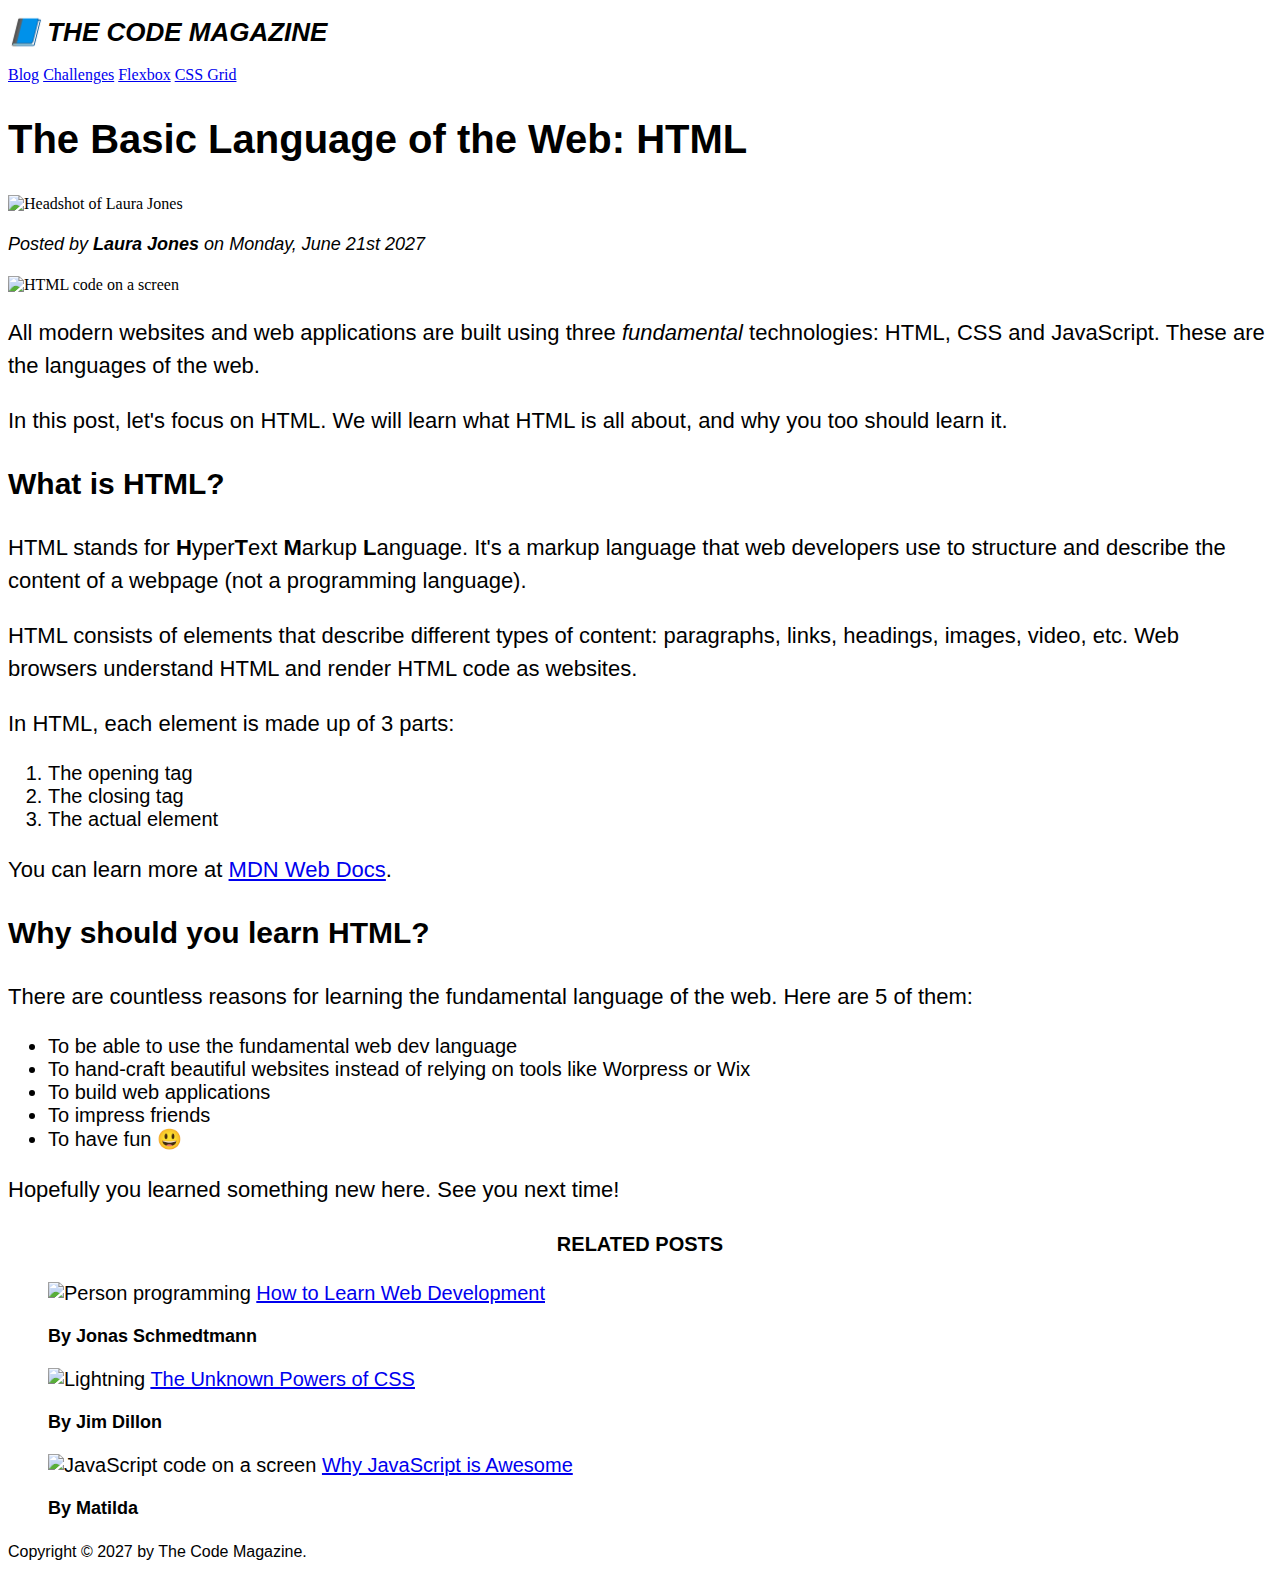
==== starter/03-CSS-Fundamentals/index.html @ 243815ec "Use ID selector and class selector" ====
<!DOCTYPE html>
<html lang="en">
  <head>
    <meta charset="UTF-8" />
    <link href="style.css" rel="stylesheet" />
    <title>The Basic Language of the Web: HTML</title>
  </head>

  <body>
    <!--
    <h1>The Basic Language of the Web: HTML</h1>
    <h2>The Basic Language of the Web: HTML</h2>
    <h3>The Basic Language of the Web: HTML</h3>
    <h4>The Basic Language of the Web: HTML</h4>
    <h5>The Basic Language of the Web: HTML</h5>
    <h6>The Basic Language of the Web: HTML</h6>
    -->

    <header>
      <h1>📘 The Code Magazine</h1>

      <nav>
        <a href="blog.html">Blog</a>
        <a href="#">Challenges</a>
        <a href="#">Flexbox</a>
        <a href="#">CSS Grid</a>
      </nav>
    </header>

    <article>
      <header>
        <h2>The Basic Language of the Web: HTML</h2>

        <img
          src="img/laura-jones.jpg"
          alt="Headshot of Laura Jones"
          height="50"
          width="50"
        />

        <p id="author">
          Posted by <strong>Laura Jones</strong> on Monday, June 21st 2027
        </p>

        <img
          src="img/post-img.jpg"
          alt="HTML code on a screen"
          width="500"
          height="200"
        />
      </header>

      <p>
        All modern websites and web applications are built using three
        <em>fundamental</em>
        technologies: HTML, CSS and JavaScript. These are the languages of the
        web.
      </p>

      <p>
        In this post, let's focus on HTML. We will learn what HTML is all about,
        and why you too should learn it.
      </p>

      <h3>What is HTML?</h3>
      <p>
        HTML stands for <strong>H</strong>yper<strong>T</strong>ext
        <strong>M</strong>arkup <strong>L</strong>anguage. It's a markup
        language that web developers use to structure and describe the content
        of a webpage (not a programming language).
      </p>
      <p>
        HTML consists of elements that describe different types of content:
        paragraphs, links, headings, images, video, etc. Web browsers understand
        HTML and render HTML code as websites.
      </p>
      <p>In HTML, each element is made up of 3 parts:</p>

      <ol>
        <li>The opening tag</li>
        <li>The closing tag</li>
        <li>The actual element</li>
      </ol>

      <p>
        You can learn more at
        <a
          href="https://developer.mozilla.org/en-US/docs/Web/HTML"
          target="_blank"
          >MDN Web Docs</a
        >.
      </p>

      <h3>Why should you learn HTML?</h3>

      <p>
        There are countless reasons for learning the fundamental language of the
        web. Here are 5 of them:
      </p>

      <ul>
        <li>To be able to use the fundamental web dev language</li>
        <li>
          To hand-craft beautiful websites instead of relying on tools like
          Worpress or Wix
        </li>
        <li>To build web applications</li>
        <li>To impress friends</li>
        <li>To have fun 😃</li>
      </ul>

      <p>Hopefully you learned something new here. See you next time!</p>
    </article>

    <aside>
      <h4>Related posts</h4>

      <ul class="related-posts">
        <li>
          <img
            src="img/related-1.jpg"
            alt="Person programming"
            width="75"
            width="75"
          />
          <a href="#">How to Learn Web Development</a>
          <p class="related-author">By Jonas Schmedtmann</p>
        </li>
        <li>
          <img src="img/related-2.jpg" alt="Lightning" width="75" heigth="75" />
          <a href="#">The Unknown Powers of CSS</a>
          <p class="related-author">By Jim Dillon</p>
        </li>
        <li>
          <img
            src="img/related-3.jpg"
            alt="JavaScript code on a screen"
            width="75"
            height="75"
          />
          <a href="#">Why JavaScript is Awesome</a>
          <p class="related-author">By Matilda</p>
        </li>
      </ul>
    </aside>

    <footer>
      <p id="copyright">Copyright &copy; 2027 by The Code Magazine.</p>
    </footer>
  </body>
</html>
---- starter/03-CSS-Fundamentals/style.css ----
h1,
h2,
h3,
h4,
p,
li {
  font-family: sans-serif;
}

h1 {
  font-size: 26px;
  text-transform: uppercase;
  font-style: italic;
}

h2 {
  font-size: 40px;
}

h3 {
  font-size: 30px;
}

h4 {
  font-size: 20px;
  text-transform: uppercase;
  text-align: center;
}

p {
  font-size: 22px;
  line-height: 1.5;
}

li {
  font-size: 20px;
}

/* footer p {
  font-size: 16px;
} */

/* article header p {
  font-style: italic;
}
*/

#author {
  font-style: italic;
  font-size: 18px;
}

#copyright {
  font-size: 16px;
}

.related-author {
  font-size: 18px;
  font-weight: bold;
}

.related-posts {
  list-style: none;
}
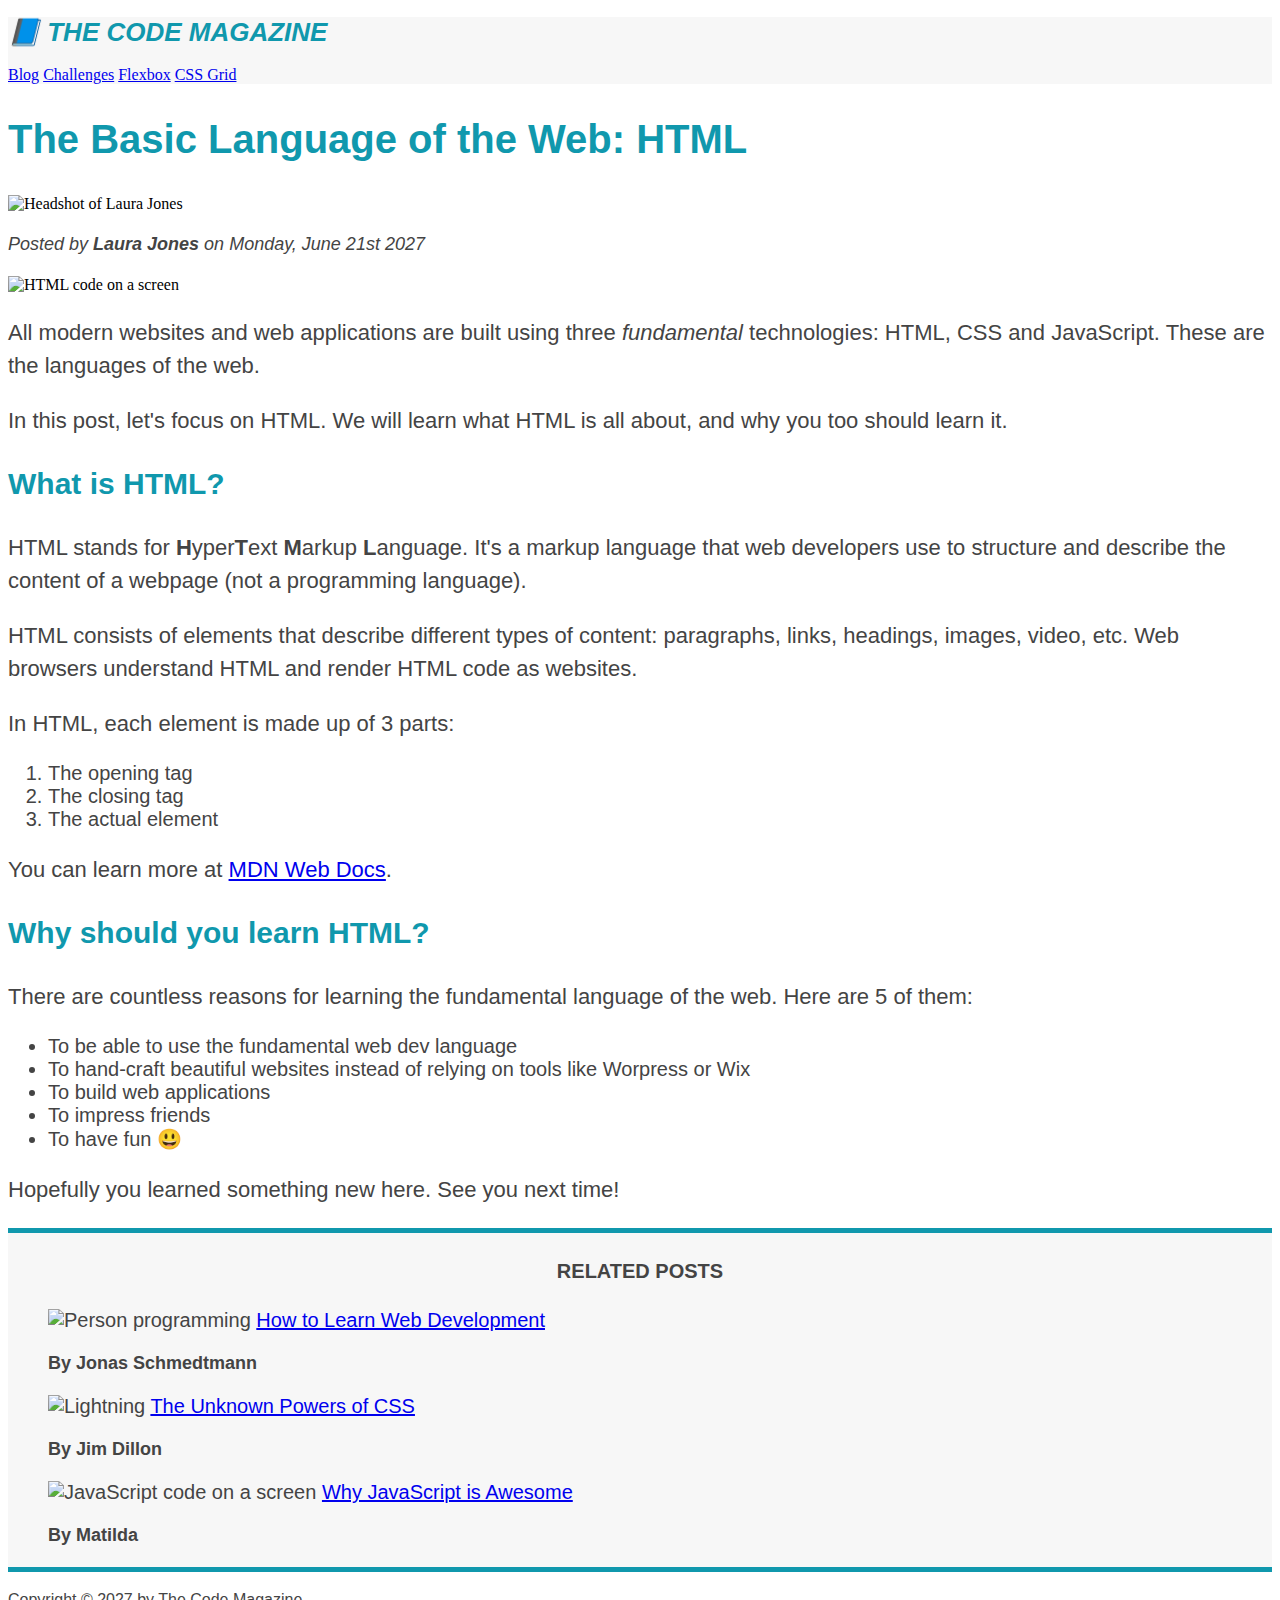
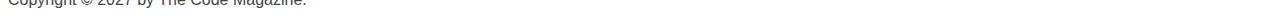
==== commit 0abe9ab0: "Use color" ====
--- a/starter/03-CSS-Fundamentals/index.html
+++ b/starter/03-CSS-Fundamentals/index.html
@@ -16,7 +16,7 @@
     <h6>The Basic Language of the Web: HTML</h6>
     -->
 
-    <header>
+    <header class="main-header">
       <h1>📘 The Code Magazine</h1>
 
       <nav>
--- a/starter/03-CSS-Fundamentals/style.css
+++ b/starter/03-CSS-Fundamentals/style.css
@@ -5,6 +5,13 @@
 p,
 li {
   font-family: sans-serif;
+  color: #444;
+}
+
+h1,
+h2,
+h3 {
+  color: #1098ad;
 }
 
 h1 {
@@ -62,3 +69,17 @@
 .related-posts {
   list-style: none;
 }
+
+.main-header {
+  background-color: #f7f7f7;
+}
+
+aside {
+  border-top: 5px solid #1098ad;
+  border-bottom: 5px solid #1098ad;
+  background-color: #f7f7f7;
+}
+
+body {
+  /* background-color: orange; */
+}
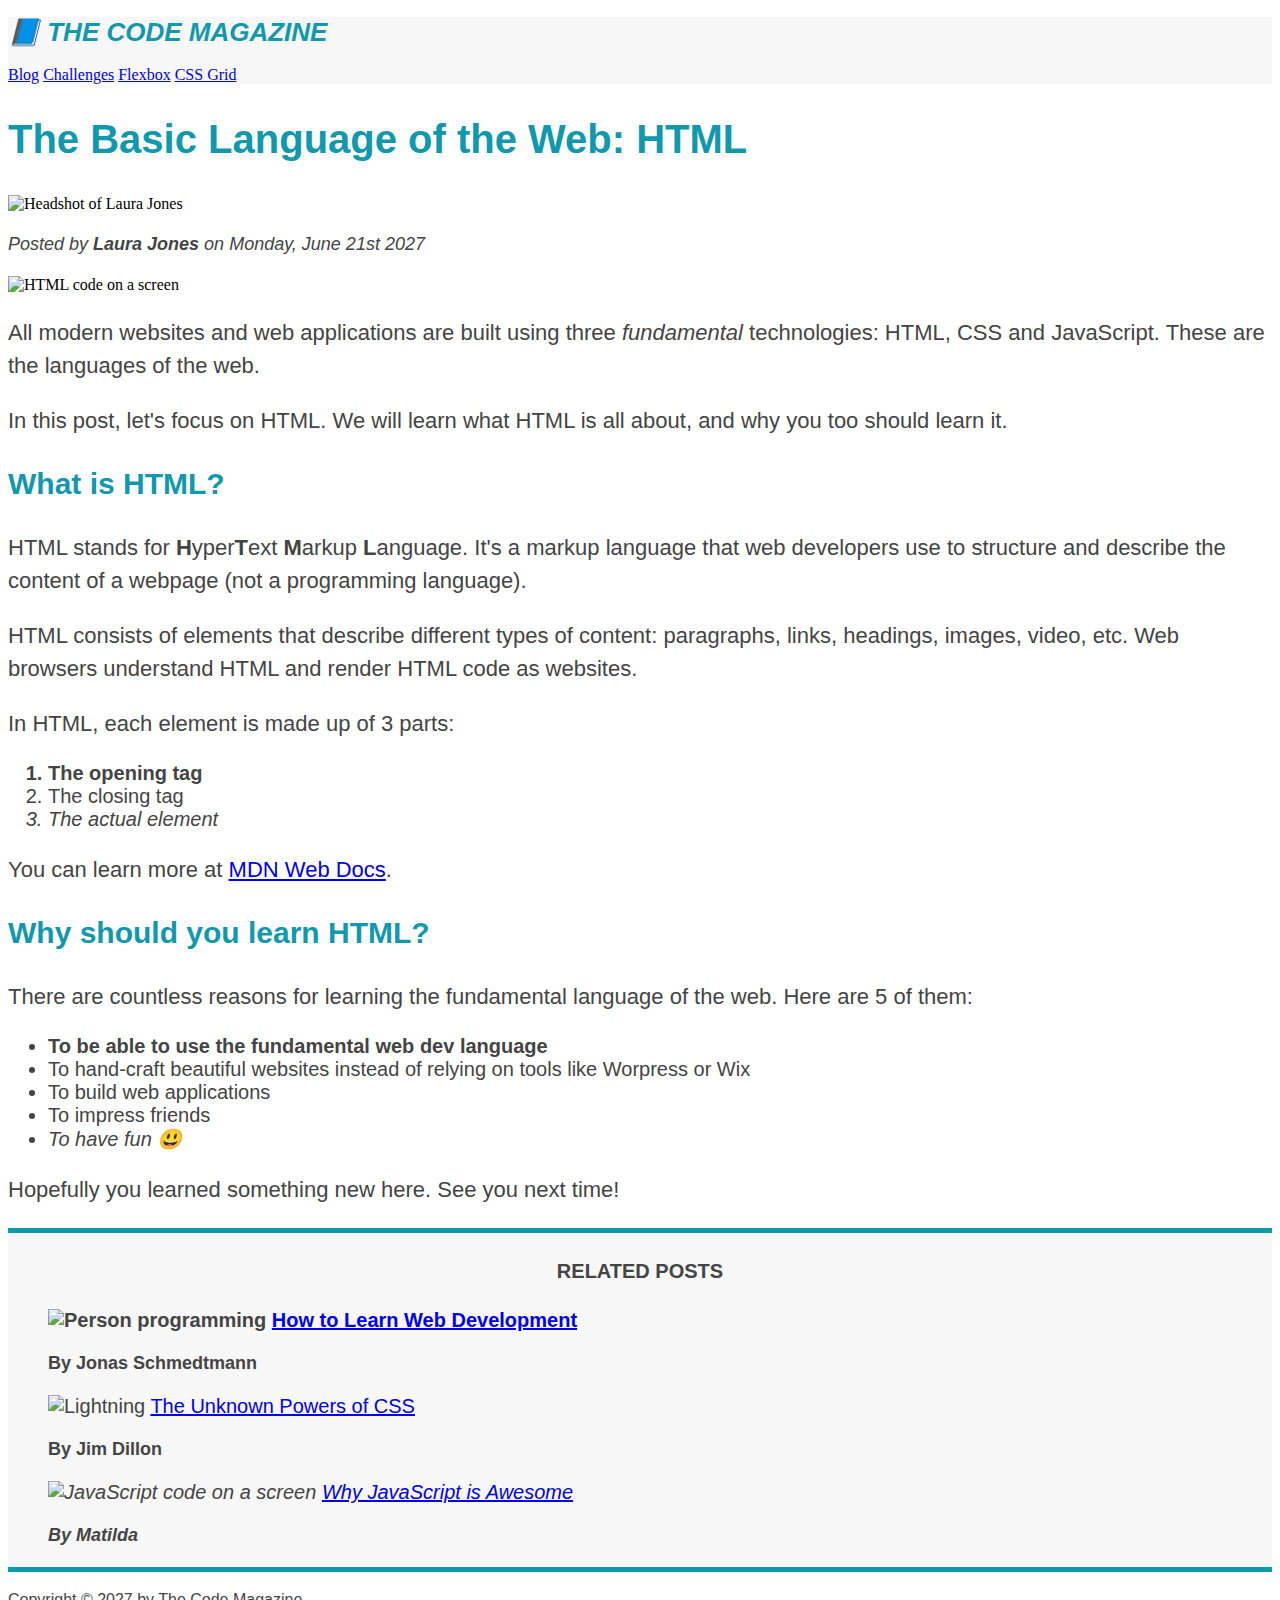
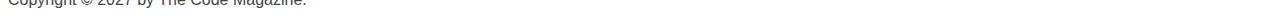
==== commit f2fa500b: "Use pseudo classes" ====
--- a/starter/03-CSS-Fundamentals/index.html
+++ b/starter/03-CSS-Fundamentals/index.html
@@ -77,7 +77,7 @@
       <p>In HTML, each element is made up of 3 parts:</p>
 
       <ol>
-        <li>The opening tag</li>
+        <li class="first-li">The opening tag</li>
         <li>The closing tag</li>
         <li>The actual element</li>
       </ol>
@@ -99,7 +99,9 @@
       </p>
 
       <ul>
-        <li>To be able to use the fundamental web dev language</li>
+        <li class="first-li">
+          To be able to use the fundamental web dev language
+        </li>
         <li>
           To hand-craft beautiful websites instead of relying on tools like
           Worpress or Wix
--- a/starter/03-CSS-Fundamentals/style.css
+++ b/starter/03-CSS-Fundamentals/style.css
@@ -83,3 +83,24 @@
 body {
   /* background-color: orange; */
 }
+
+/* .first-li {
+  font-weight: bold;
+} */
+
+li:first-child {
+  font-weight: bold;
+}
+
+li:last-child {
+  font-style: italic;
+}
+
+li:nth-child(2) {
+  /* color: red; */
+}
+
+/* Misconception: This won't work! */
+/* article p:first-child {
+  color: red;
+} */
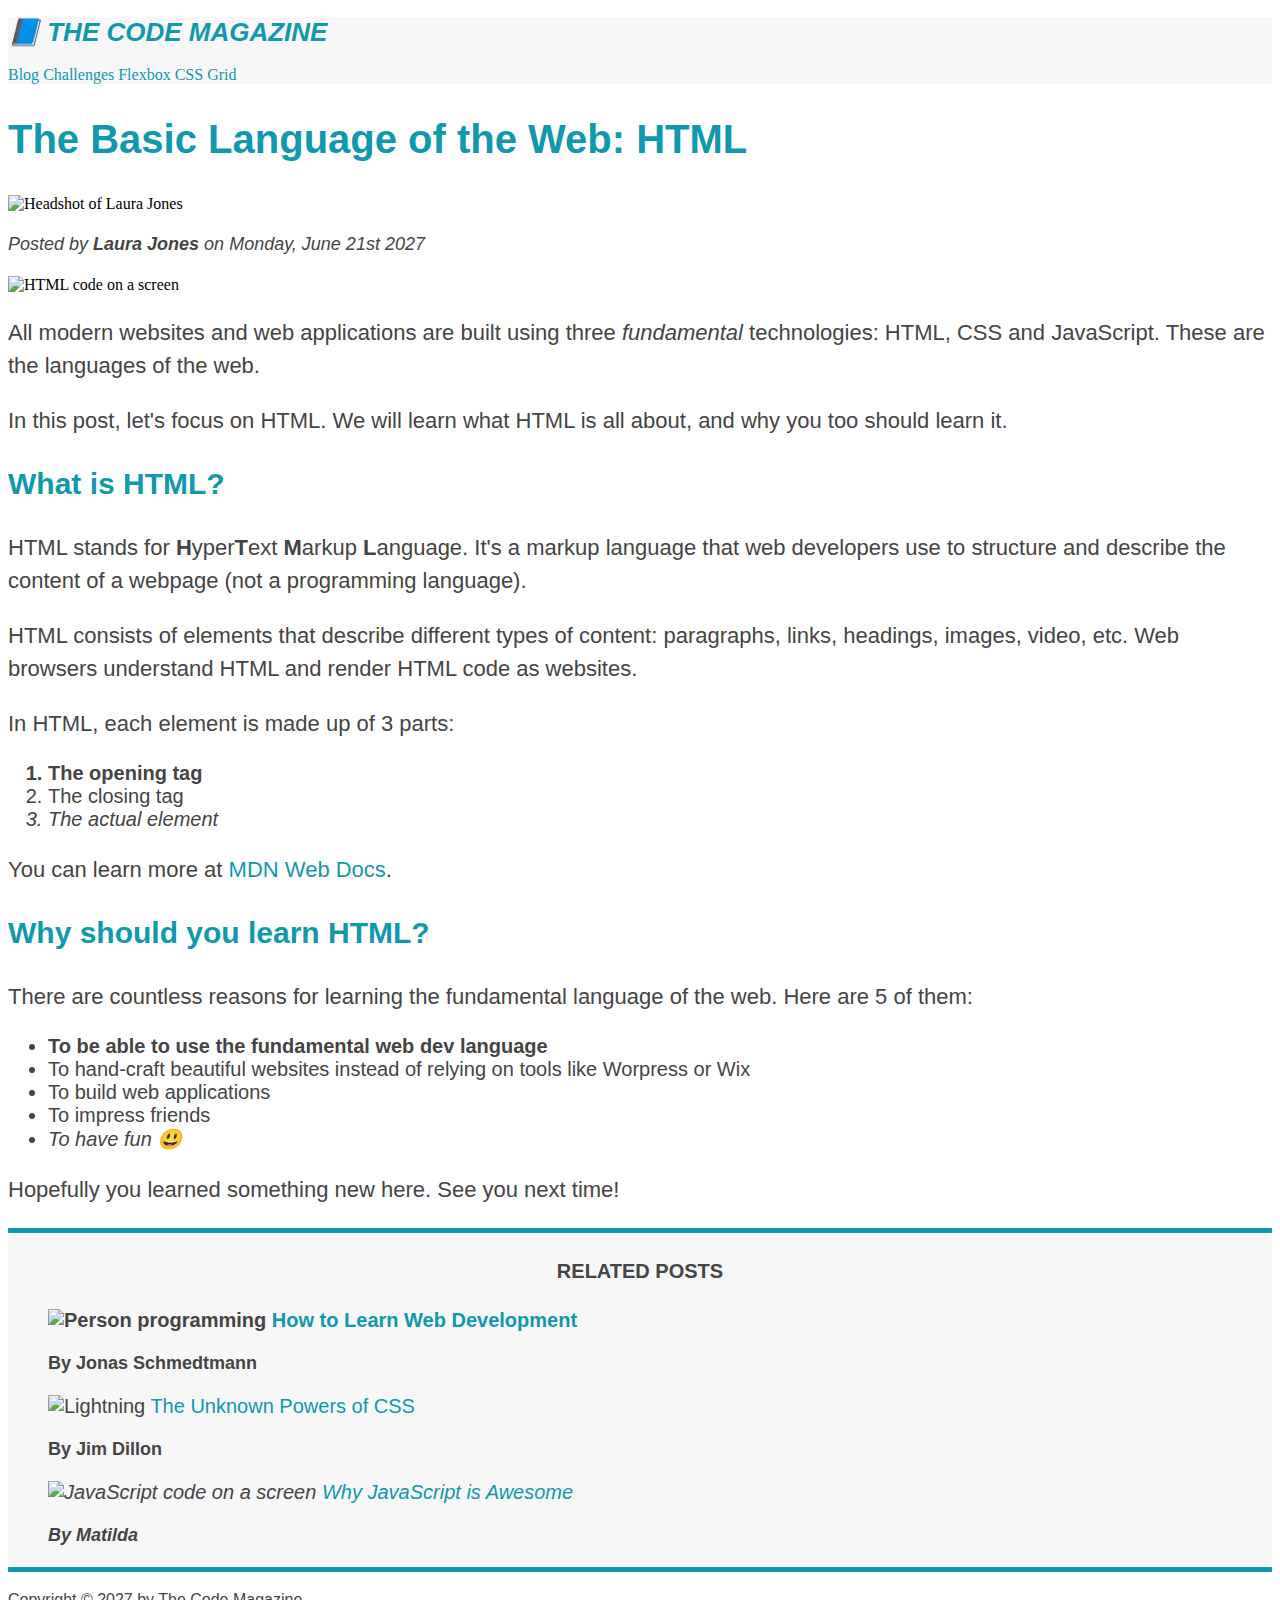
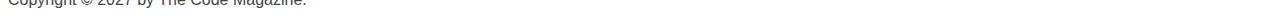
==== commit 53fdf4c7: "Resolve conflicting selectors" ====
--- a/starter/03-CSS-Fundamentals/index.html
+++ b/starter/03-CSS-Fundamentals/index.html
@@ -147,7 +147,9 @@
     </aside>
 
     <footer>
-      <p id="copyright">Copyright &copy; 2027 by The Code Magazine.</p>
+      <p id="copyright" class="copyright text">
+        Copyright &copy; 2027 by The Code Magazine.
+      </p>
     </footer>
   </body>
 </html>
--- a/starter/03-CSS-Fundamentals/style.css
+++ b/starter/03-CSS-Fundamentals/style.css
@@ -104,3 +104,52 @@
 /* article p:first-child {
   color: red;
 } */
+
+/* Styling links*/
+/* Only targets 'a' that has 'href' attribute */
+a:link {
+  color: #1098ad;
+  text-decoration: none;
+}
+
+a:visited {
+  color: #1098ad;
+}
+
+a:hover {
+  font-weight: bold;
+  color: orangered;
+  text-decoration: underline dotted orangered;
+}
+
+a:active {
+  background-color: black;
+  font-style: italic;
+}
+
+/* lower priority than the other element selectors with pseudo-class */
+a {
+  color: red;
+}
+/* LVHA */
+
+/* Theory 1: Conflicting Selector */
+/* Resolving conflicts */
+/* ID selector -> higher priority */
+/* #copyright {
+  color: red;
+}
+
+.copyright {
+  color: blue;
+}
+
+/* Last Class Selector -> second priority */
+/*
+.text {
+  color: yellow;
+}
+
+footer p {
+  color: green !important;
+} */
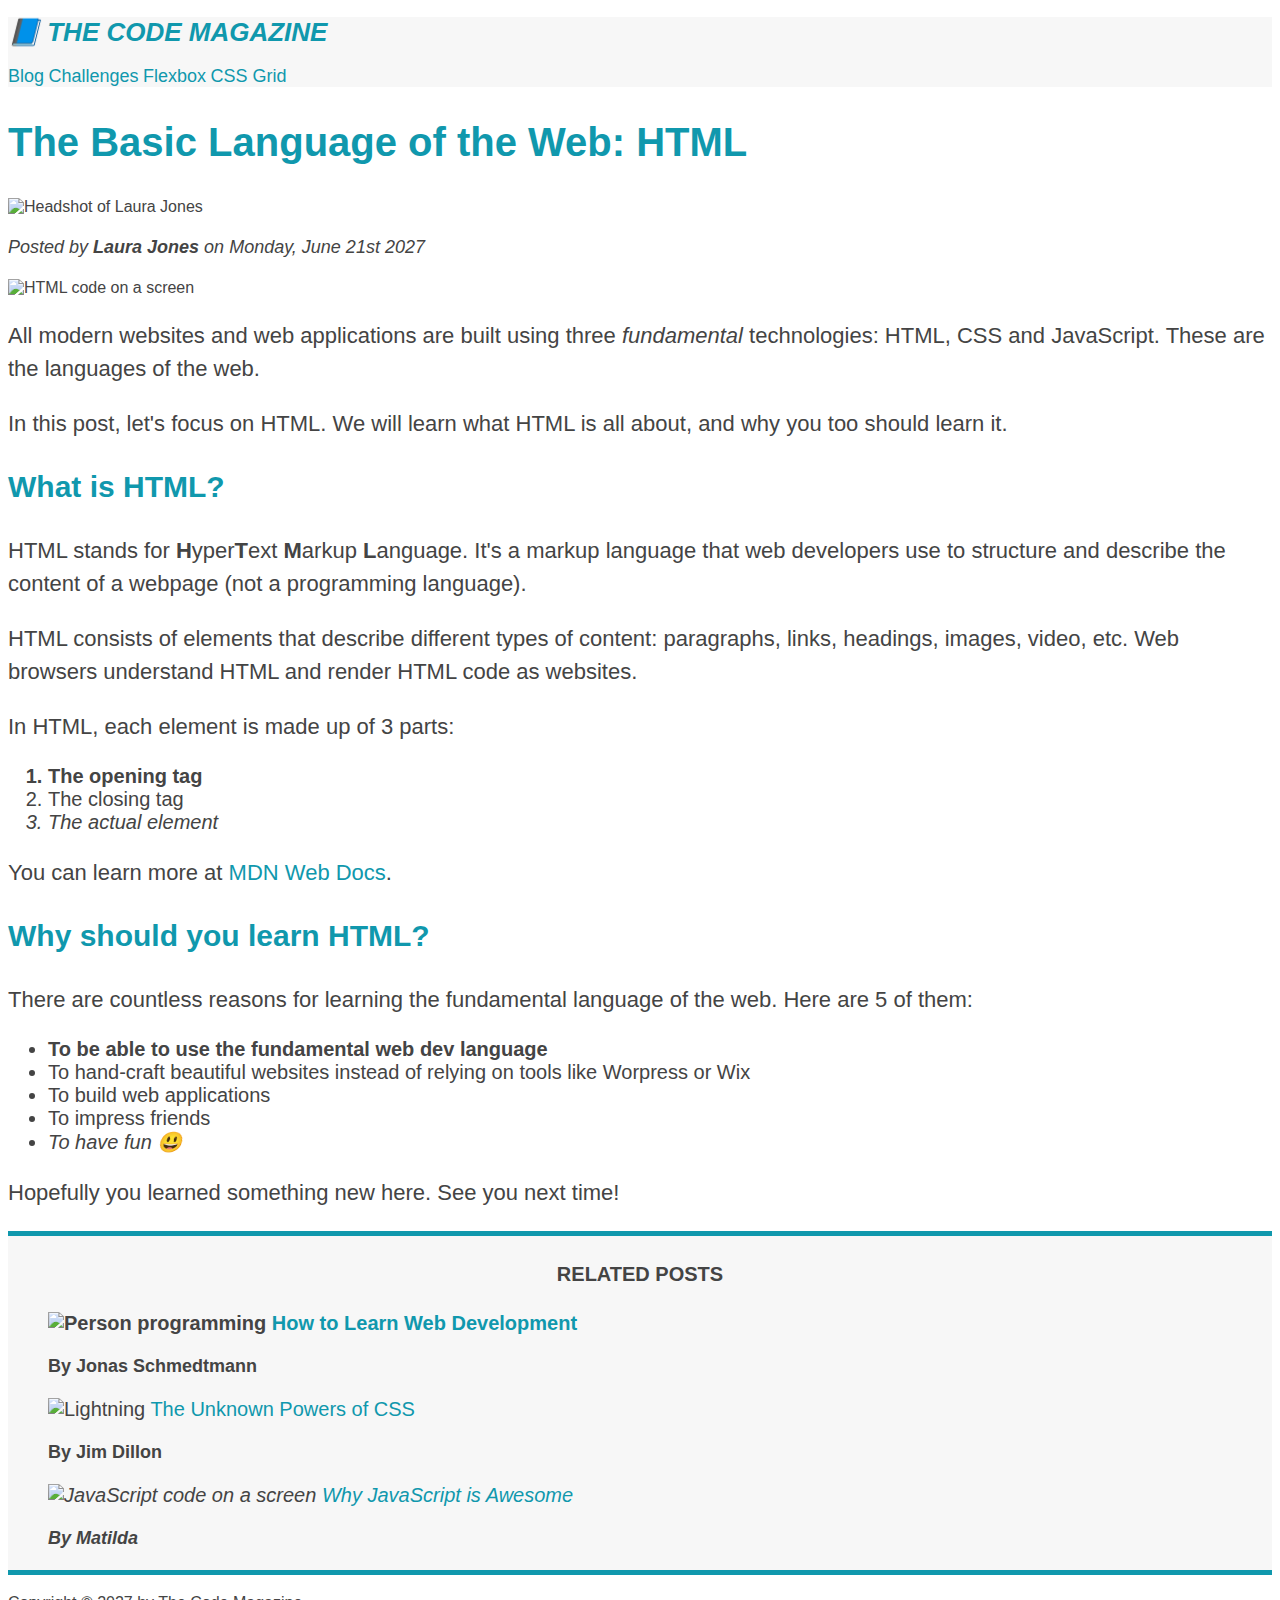
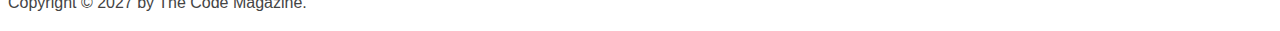
==== commit 60502c6e: "Inheritance and universal selector" ====
--- a/starter/03-CSS-Fundamentals/index.html
+++ b/starter/03-CSS-Fundamentals/index.html
@@ -20,6 +20,7 @@
       <h1>📘 The Code Magazine</h1>
 
       <nav>
+        <!-- <strong>This is the navigation</strong> -->
         <a href="blog.html">Blog</a>
         <a href="#">Challenges</a>
         <a href="#">Flexbox</a>
--- a/starter/03-CSS-Fundamentals/style.css
+++ b/starter/03-CSS-Fundamentals/style.css
@@ -1,11 +1,15 @@
-h1,
-h2,
-h3,
-h4,
-p,
-li {
+/* universal selector */
+/* apply to all the elements (not inheritance)*/
+/* * {
+  border-top: 10px solid #1098ad;
+} */
+
+/* easily override by rules of child elements */
+/* passed down to child elements withing the body */
+body {
+  color: #444;
   font-family: sans-serif;
-  color: #444;
+  /* border-top: 10px solid red; */
 }
 
 h1,
@@ -153,3 +157,12 @@
 footer p {
   color: green !important;
 } */
+
+nav a:link {
+  font-size: 18px;
+  /* color: green; */
+}
+/*
+nav a:link {
+  font-size: 18px;
+} */
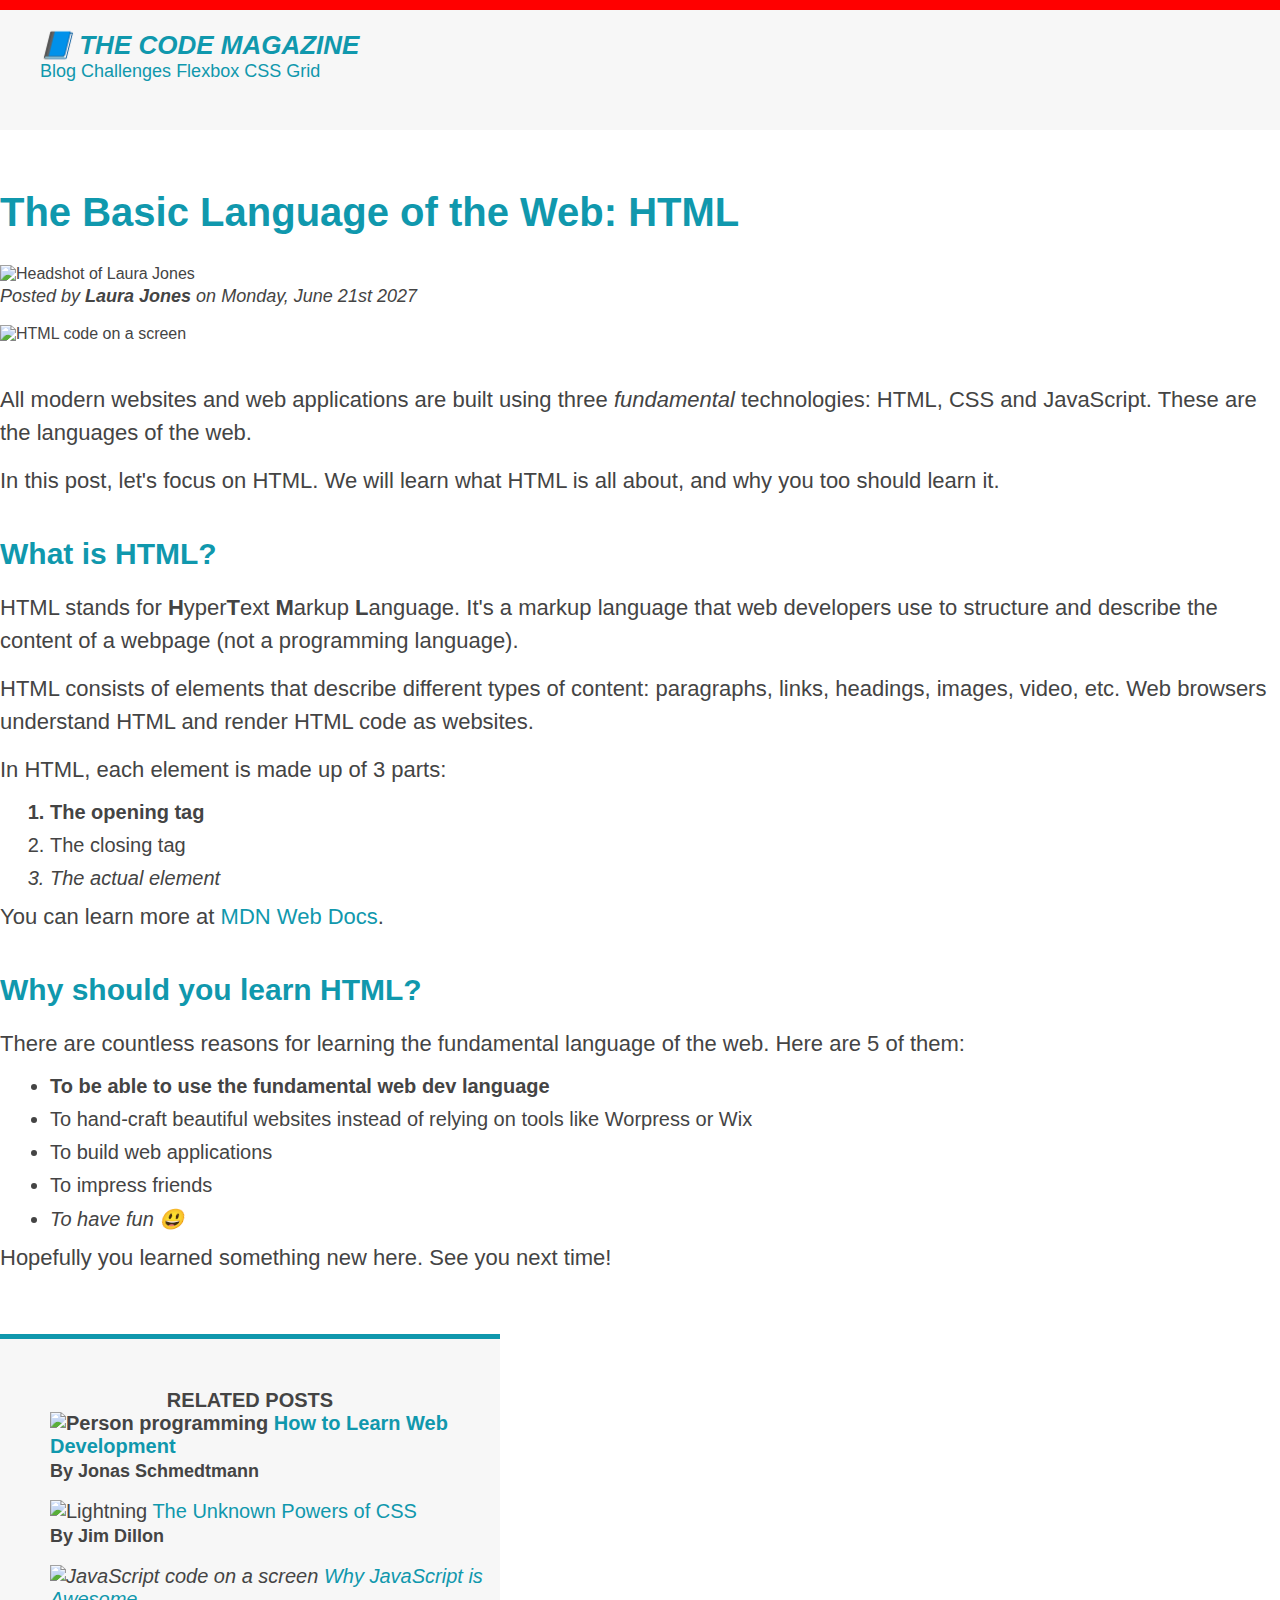
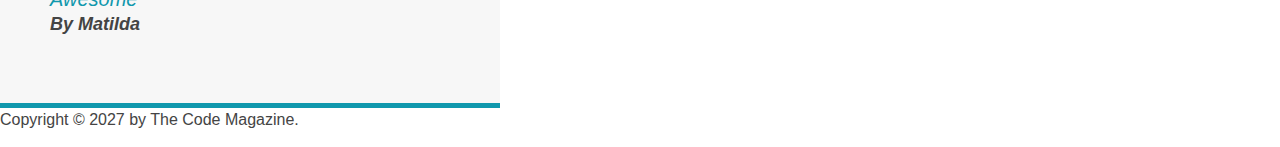
==== commit 01f539a3: "Use margins and paddings" ====
--- a/starter/03-CSS-Fundamentals/index.html
+++ b/starter/03-CSS-Fundamentals/index.html
@@ -29,7 +29,7 @@
     </header>
 
     <article>
-      <header>
+      <header class="post-header">
         <h2>The Basic Language of the Web: HTML</h2>
 
         <img
--- a/starter/03-CSS-Fundamentals/style.css
+++ b/starter/03-CSS-Fundamentals/style.css
@@ -1,15 +1,17 @@
 /* universal selector */
 /* apply to all the elements (not inheritance)*/
-/* * {
-  border-top: 10px solid #1098ad;
-} */
+/* Global Reset */
+* {
+  margin: 0;
+  padding: 0;
+}
 
 /* easily override by rules of child elements */
 /* passed down to child elements withing the body */
 body {
   color: #444;
   font-family: sans-serif;
-  /* border-top: 10px solid red; */
+  border-top: 10px solid red;
 }
 
 h1,
@@ -26,10 +28,13 @@
 
 h2 {
   font-size: 40px;
+  margin-bottom: 30px;
 }
 
 h3 {
   font-size: 30px;
+  margin-bottom: 20px;
+  margin-top: 40px;
 }
 
 h4 {
@@ -41,10 +46,16 @@
 p {
   font-size: 22px;
   line-height: 1.5;
+  margin-bottom: 15px;
 }
 
+ul,
+ol {
+  margin-left: 50px;
+}
 li {
   font-size: 20px;
+  margin-bottom: 10px;
 }
 
 /* footer p {
@@ -74,20 +85,39 @@
   list-style: none;
 }
 
+body {
+  /* background-color: orange; */
+}
+
 .main-header {
   background-color: #f7f7f7;
+  /* padding: 20px;
+  padding-left: 40px;
+  padding-right: 40px; */
+  padding: 20px 40px;
+  margin-bottom: 60px;
+  height: 80px;
+}
+
+nav {
+  font-size: 18px;
+}
+
+article {
+  margin-bottom: 60px;
 }
 
 aside {
   border-top: 5px solid #1098ad;
   border-bottom: 5px solid #1098ad;
   background-color: #f7f7f7;
+  padding: 50px 0;
+  width: 500px;
 }
 
-body {
-  /* background-color: orange; */
+.post-header {
+  margin-bottom: 40px;
 }
-
 /* .first-li {
   font-weight: bold;
 } */
@@ -157,12 +187,12 @@
 footer p {
   color: green !important;
 } */
+/* 
+nav a:link {
+  font-size: 18px;
+  color: green; 
+*/
 
 nav a:link {
   font-size: 18px;
-  /* color: green; */
 }
-/*
-nav a:link {
-  font-size: 18px;
-} */
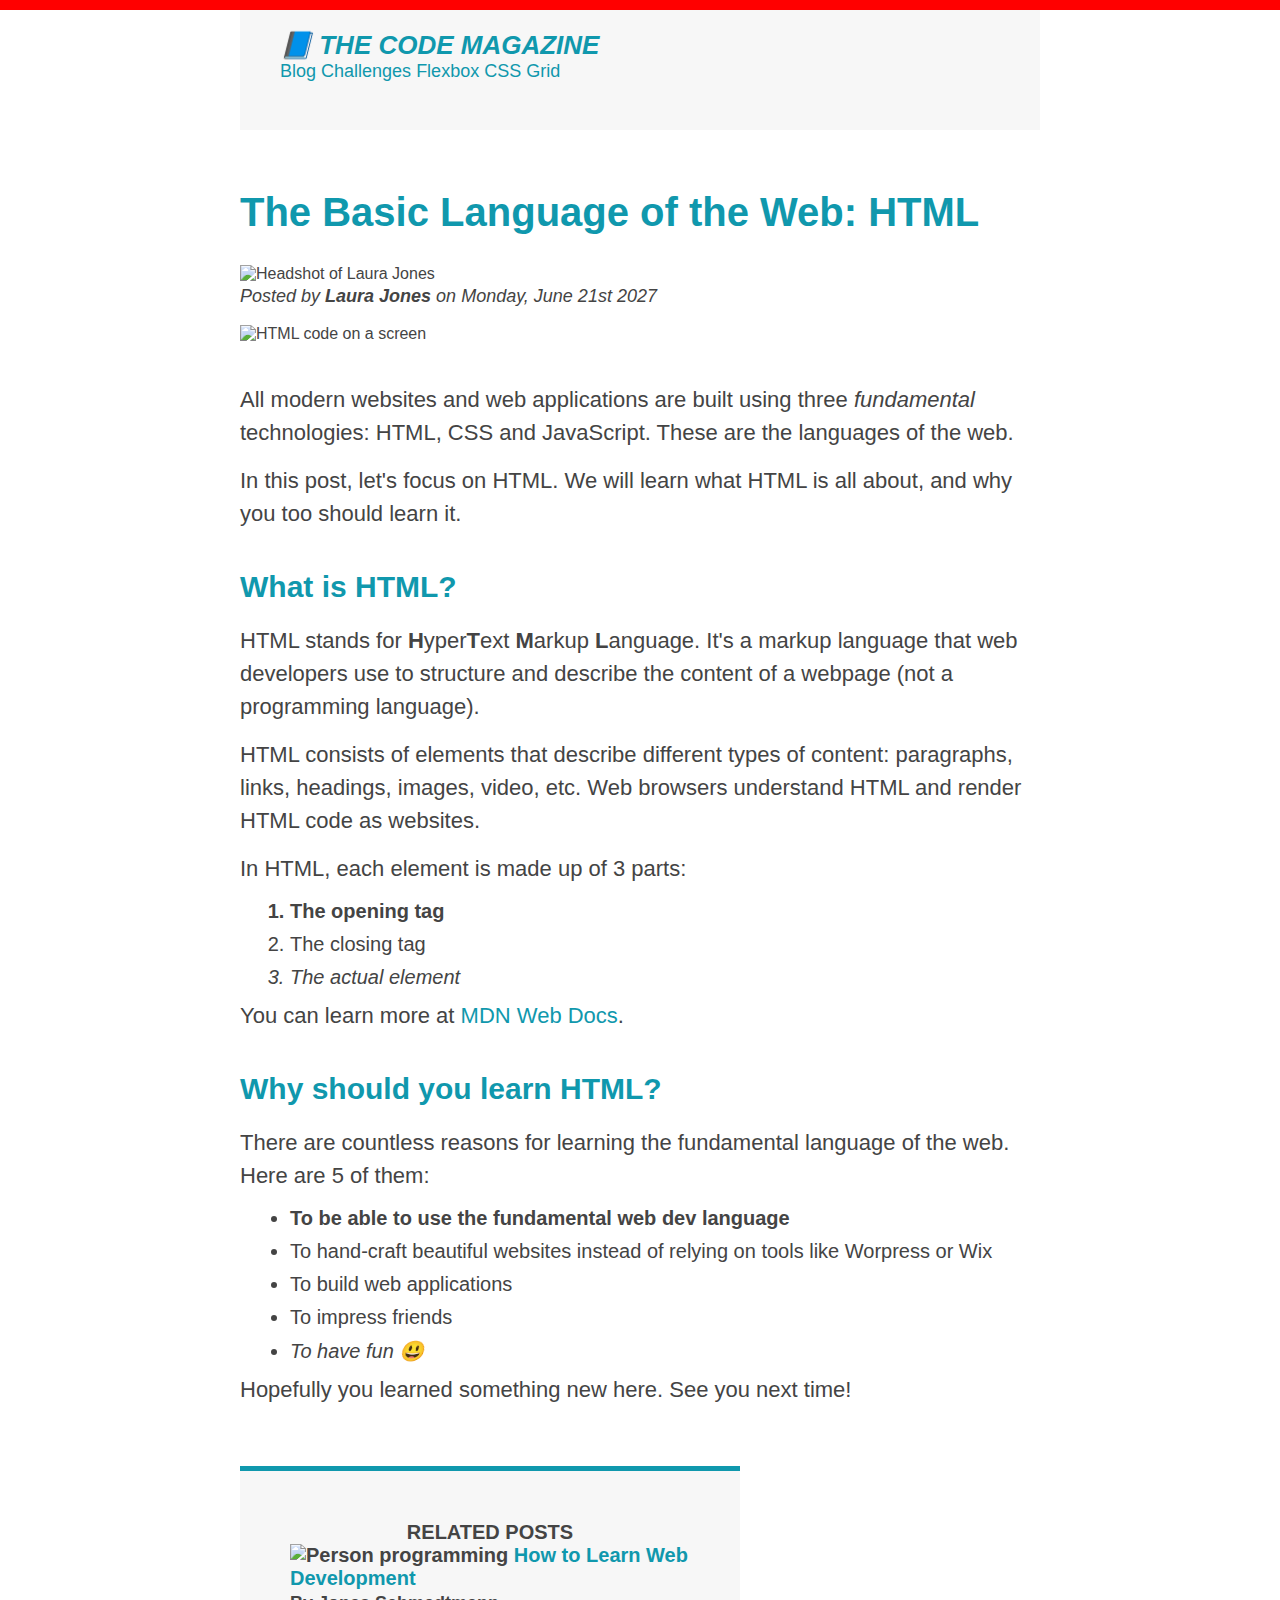
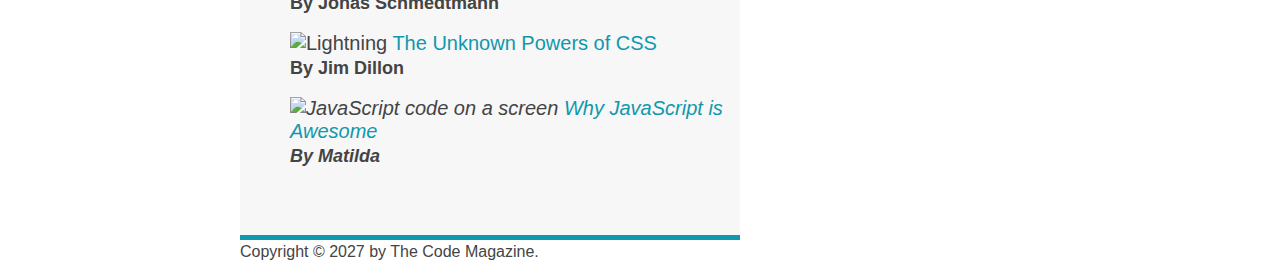
==== commit eaf4b825: "Center the page" ====
--- a/starter/03-CSS-Fundamentals/index.html
+++ b/starter/03-CSS-Fundamentals/index.html
@@ -16,141 +16,149 @@
     <h6>The Basic Language of the Web: HTML</h6>
     -->
 
-    <header class="main-header">
-      <h1>📘 The Code Magazine</h1>
+    <div class="container">
+      <header class="main-header">
+        <h1>📘 The Code Magazine</h1>
 
-      <nav>
-        <!-- <strong>This is the navigation</strong> -->
-        <a href="blog.html">Blog</a>
-        <a href="#">Challenges</a>
-        <a href="#">Flexbox</a>
-        <a href="#">CSS Grid</a>
-      </nav>
-    </header>
+        <nav>
+          <!-- <strong>This is the navigation</strong> -->
+          <a href="blog.html">Blog</a>
+          <a href="#">Challenges</a>
+          <a href="#">Flexbox</a>
+          <a href="#">CSS Grid</a>
+        </nav>
+      </header>
 
-    <article>
-      <header class="post-header">
-        <h2>The Basic Language of the Web: HTML</h2>
+      <article>
+        <header class="post-header">
+          <h2>The Basic Language of the Web: HTML</h2>
 
-        <img
-          src="img/laura-jones.jpg"
-          alt="Headshot of Laura Jones"
-          height="50"
-          width="50"
-        />
+          <img
+            src="img/laura-jones.jpg"
+            alt="Headshot of Laura Jones"
+            height="50"
+            width="50"
+          />
 
-        <p id="author">
-          Posted by <strong>Laura Jones</strong> on Monday, June 21st 2027
+          <p id="author">
+            Posted by <strong>Laura Jones</strong> on Monday, June 21st 2027
+          </p>
+
+          <img
+            src="img/post-img.jpg"
+            alt="HTML code on a screen"
+            width="500"
+            height="200"
+            class="post-img"
+          />
+        </header>
+
+        <p>
+          All modern websites and web applications are built using three
+          <em>fundamental</em>
+          technologies: HTML, CSS and JavaScript. These are the languages of the
+          web.
         </p>
 
-        <img
-          src="img/post-img.jpg"
-          alt="HTML code on a screen"
-          width="500"
-          height="200"
-        />
-      </header>
+        <p>
+          In this post, let's focus on HTML. We will learn what HTML is all
+          about, and why you too should learn it.
+        </p>
 
-      <p>
-        All modern websites and web applications are built using three
-        <em>fundamental</em>
-        technologies: HTML, CSS and JavaScript. These are the languages of the
-        web.
-      </p>
+        <h3>What is HTML?</h3>
+        <p>
+          HTML stands for <strong>H</strong>yper<strong>T</strong>ext
+          <strong>M</strong>arkup <strong>L</strong>anguage. It's a markup
+          language that web developers use to structure and describe the content
+          of a webpage (not a programming language).
+        </p>
+        <p>
+          HTML consists of elements that describe different types of content:
+          paragraphs, links, headings, images, video, etc. Web browsers
+          understand HTML and render HTML code as websites.
+        </p>
+        <p>In HTML, each element is made up of 3 parts:</p>
 
-      <p>
-        In this post, let's focus on HTML. We will learn what HTML is all about,
-        and why you too should learn it.
-      </p>
+        <ol>
+          <li class="first-li">The opening tag</li>
+          <li>The closing tag</li>
+          <li>The actual element</li>
+        </ol>
 
-      <h3>What is HTML?</h3>
-      <p>
-        HTML stands for <strong>H</strong>yper<strong>T</strong>ext
-        <strong>M</strong>arkup <strong>L</strong>anguage. It's a markup
-        language that web developers use to structure and describe the content
-        of a webpage (not a programming language).
-      </p>
-      <p>
-        HTML consists of elements that describe different types of content:
-        paragraphs, links, headings, images, video, etc. Web browsers understand
-        HTML and render HTML code as websites.
-      </p>
-      <p>In HTML, each element is made up of 3 parts:</p>
+        <p>
+          You can learn more at
+          <a
+            href="https://developer.mozilla.org/en-US/docs/Web/HTML"
+            target="_blank"
+            >MDN Web Docs</a
+          >.
+        </p>
 
-      <ol>
-        <li class="first-li">The opening tag</li>
-        <li>The closing tag</li>
-        <li>The actual element</li>
-      </ol>
+        <h3>Why should you learn HTML?</h3>
 
-      <p>
-        You can learn more at
-        <a
-          href="https://developer.mozilla.org/en-US/docs/Web/HTML"
-          target="_blank"
-          >MDN Web Docs</a
-        >.
-      </p>
+        <p>
+          There are countless reasons for learning the fundamental language of
+          the web. Here are 5 of them:
+        </p>
 
-      <h3>Why should you learn HTML?</h3>
+        <ul>
+          <li class="first-li">
+            To be able to use the fundamental web dev language
+          </li>
+          <li>
+            To hand-craft beautiful websites instead of relying on tools like
+            Worpress or Wix
+          </li>
+          <li>To build web applications</li>
+          <li>To impress friends</li>
+          <li>To have fun 😃</li>
+        </ul>
 
-      <p>
-        There are countless reasons for learning the fundamental language of the
-        web. Here are 5 of them:
-      </p>
+        <p>Hopefully you learned something new here. See you next time!</p>
+      </article>
 
-      <ul>
-        <li class="first-li">
-          To be able to use the fundamental web dev language
-        </li>
-        <li>
-          To hand-craft beautiful websites instead of relying on tools like
-          Worpress or Wix
-        </li>
-        <li>To build web applications</li>
-        <li>To impress friends</li>
-        <li>To have fun 😃</li>
-      </ul>
+      <aside>
+        <h4>Related posts</h4>
 
-      <p>Hopefully you learned something new here. See you next time!</p>
-    </article>
+        <ul class="related-posts">
+          <li>
+            <img
+              src="img/related-1.jpg"
+              alt="Person programming"
+              width="75"
+              width="75"
+            />
+            <a href="#">How to Learn Web Development</a>
+            <p class="related-author">By Jonas Schmedtmann</p>
+          </li>
+          <li>
+            <img
+              src="img/related-2.jpg"
+              alt="Lightning"
+              width="75"
+              heigth="75"
+            />
+            <a href="#">The Unknown Powers of CSS</a>
+            <p class="related-author">By Jim Dillon</p>
+          </li>
+          <li>
+            <img
+              src="img/related-3.jpg"
+              alt="JavaScript code on a screen"
+              width="75"
+              height="75"
+            />
+            <a href="#">Why JavaScript is Awesome</a>
+            <p class="related-author">By Matilda</p>
+          </li>
+        </ul>
+      </aside>
 
-    <aside>
-      <h4>Related posts</h4>
-
-      <ul class="related-posts">
-        <li>
-          <img
-            src="img/related-1.jpg"
-            alt="Person programming"
-            width="75"
-            width="75"
-          />
-          <a href="#">How to Learn Web Development</a>
-          <p class="related-author">By Jonas Schmedtmann</p>
-        </li>
-        <li>
-          <img src="img/related-2.jpg" alt="Lightning" width="75" heigth="75" />
-          <a href="#">The Unknown Powers of CSS</a>
-          <p class="related-author">By Jim Dillon</p>
-        </li>
-        <li>
-          <img
-            src="img/related-3.jpg"
-            alt="JavaScript code on a screen"
-            width="75"
-            height="75"
-          />
-          <a href="#">Why JavaScript is Awesome</a>
-          <p class="related-author">By Matilda</p>
-        </li>
-      </ul>
-    </aside>
-
-    <footer>
-      <p id="copyright" class="copyright text">
-        Copyright &copy; 2027 by The Code Magazine.
-      </p>
-    </footer>
+      <footer>
+        <p id="copyright" class="copyright text">
+          Copyright &copy; 2027 by The Code Magazine.
+        </p>
+      </footer>
+    </div>
   </body>
 </html>
--- a/starter/03-CSS-Fundamentals/style.css
+++ b/starter/03-CSS-Fundamentals/style.css
@@ -14,6 +14,10 @@
   border-top: 10px solid red;
 }
 
+.container {
+  width: 800px;
+  margin: 0 auto;
+}
 h1,
 h2,
 h3 {
@@ -166,7 +170,10 @@
   color: red;
 }
 /* LVHA */
-
+.post-img {
+  width: 100%;
+  height: auto;
+}
 /* Theory 1: Conflicting Selector */
 /* Resolving conflicts */
 /* ID selector -> higher priority */
